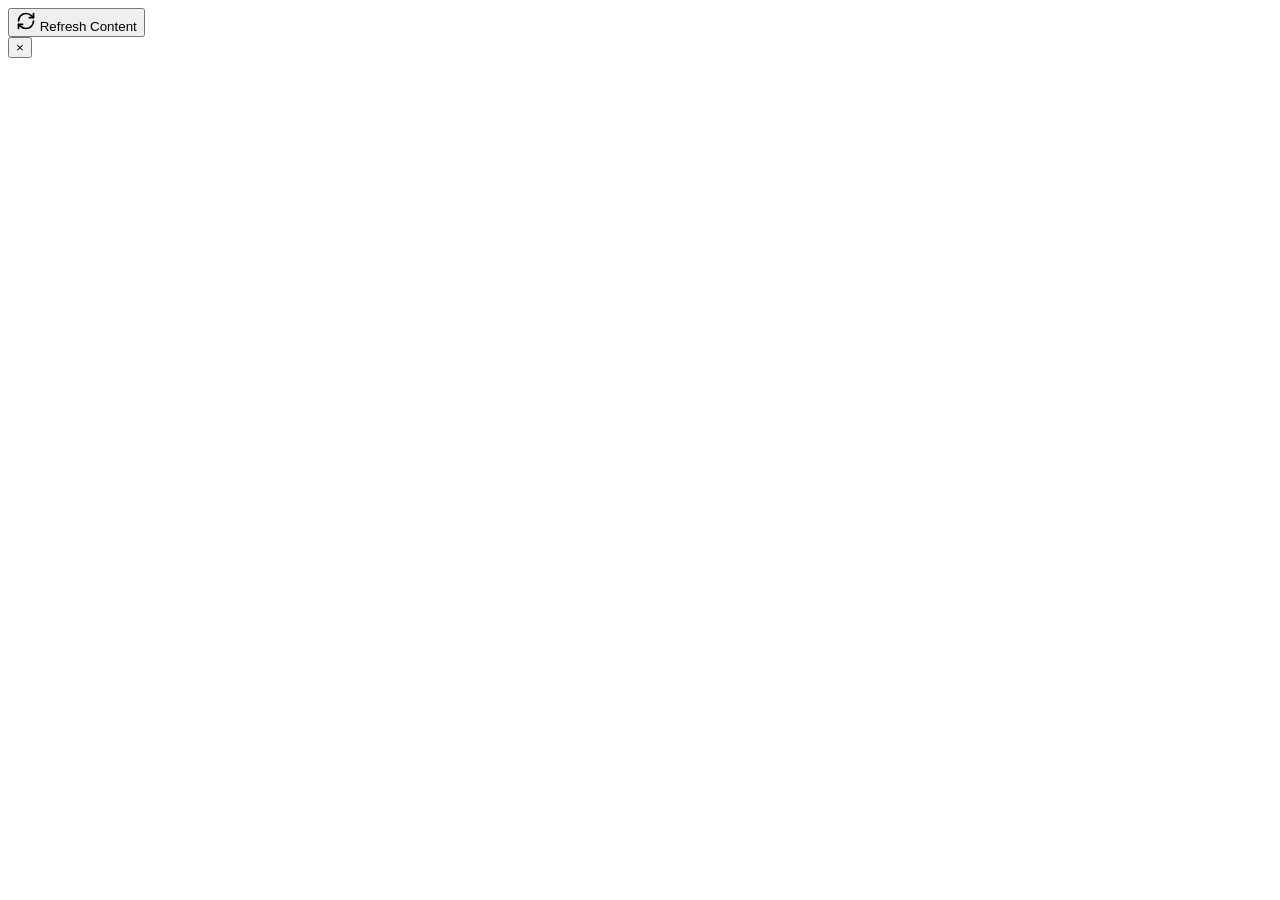
==== src/main/resources/templates/index.html @ 1dba1c24 "Initial commit: The Gallery project with Spring Boot and static frontend" ====
<!DOCTYPE html>
<html xmlns:th="http://www.thymeleaf.org">
<head>
    <meta charset="UTF-8">
    <meta name="viewport" content="width=device-width, initial-scale=1.0">
    <title>The Gallery</title>
    
    <!-- Fontes Google -->
    <link rel="preconnect" href="https://fonts.googleapis.com">
    <link rel="preconnect" href="https://fonts.gstatic.com" crossorigin>
    <link href="https://fonts.googleapis.com/css2?family=Cormorant+Garamond:wght@400;600;700&family=Crimson+Text:ital,wght@0,400;0,600;1,400&family=DM+Sans:wght@400;500&display=swap" rel="stylesheet">
    
    <!-- Tailwind CSS -->
    <script src="https://cdn.tailwindcss.com"></script>
    
    <!-- Estilos customizados -->
    <link rel="stylesheet" th:href="@{/css/main.css}">
    <link rel="stylesheet" th:href="@{/css/animations.css}">
</head>
<body class="relative font-sans-ui">
    <!-- Padrão de fundo fixo -->
    <div class="fixed inset-0 bg-pattern"></div>
    
    <!-- Conteúdo principal -->
    <div class="relative z-10">
        <!-- Header -->
        <div th:replace="~{fragments/header :: header}"></div>

        <!-- Main -->
        <main class="container mx-auto px-6 py-12">
            <!-- Comentário Contextual -->
            <div th:replace="~{fragments/contextual-comment :: comment}"></div>

            <!-- Citação do Dia -->
            <div th:replace="~{fragments/quote-section :: quote}"></div>

            <!-- Notícias -->
            <div th:replace="~{fragments/news-section :: news}"></div>

            <!-- Galeria de Imagens -->
            <div th:replace="~{fragments/image-gallery :: gallery}"></div>

            <!-- Player de Som -->
            <div th:replace="~{fragments/sound-player :: soundPlayer}"></div>

            <!-- Spell Checker -->
            <div th:replace="~{fragments/spell-checker :: spellChecker}"></div>

            <!-- Botão Refresh -->
            <div class="text-center opacity-0 animate-[fadeIn_0.6s_ease-out_1s_forwards]" style="animation: fadeIn 0.6s ease-out 1s forwards;">
                <button id="refreshBtn" class="px-8 py-4 bg-[#8B7355] text-[#F5F1ED] hover:bg-[#5C4033] transition-colors inline-flex items-center gap-3">
                    <svg xmlns="http://www.w3.org/2000/svg" width="20" height="20" viewBox="0 0 24 24" fill="none" stroke="currentColor" stroke-width="2" stroke-linecap="round" stroke-linejoin="round"><path d="M3 12a9 9 0 0 1 9-9 9.75 9.75 0 0 1 6.74 2.74L21 8"/><path d="M21 3v5h-5"/><path d="M21 12a9 9 0 0 1-9 9 9.75 9.75 0 0 1-6.74-2.74L3 16"/><path d="M3 21v-5h5"/></svg>
                    Refresh Content
                </button>
            </div>
        </main>

        <!-- Footer -->
        <div th:replace="~{fragments/footer :: footer}"></div>
    </div>

    <!-- Modal para zoom das imagens -->
    <div id="imageModal" class="modal" onclick="closeModal()">
        <button class="modal-close" onclick="closeModal()">&times;</button>
        <img id="modalImage" src="" alt="">
    </div>

    <!-- Scripts -->
    <script th:src="@{/js/audio-player.js}" defer></script>
    <script th:src="@{/js/modal.js}" defer></script>
    <script th:src="@{/js/spell-checker.js}" defer></script>
    <script th:src="@{/js/quote-loader.js}" defer></script>
    <script th:src="@{/js/news-loader.js}" defer></script>
    <script th:src="@{/js/image-loader.js}" defer></script>
    <!-- Script inline para o botão refresh (mock) -->
    <script>
        document.addEventListener('DOMContentLoaded', function() {
            document.getElementById('refreshBtn').addEventListener('click', () => {
                alert('Refresh: em breve os dados virão do backend!');
            });
        });
    </script>
    
</body>
</html>
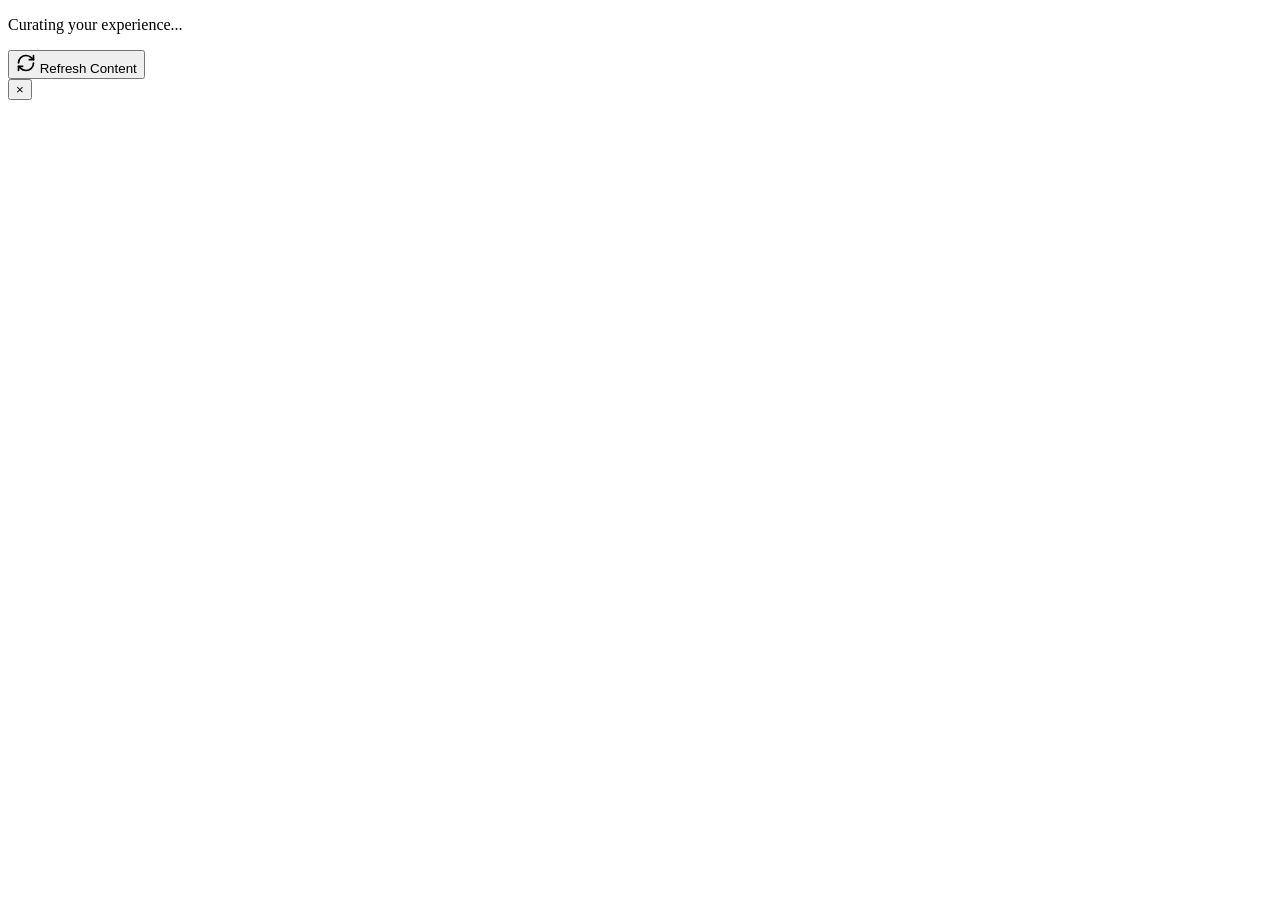
==== commit 4b71840a: "refactor: clean up frontend code and unify loading spinners - Remove duplicated CSS animations and r" ====
--- a/src/main/resources/templates/index.html
+++ b/src/main/resources/templates/index.html
@@ -1,85 +1,87 @@
 <!DOCTYPE html>
 <html xmlns:th="http://www.thymeleaf.org">
+
 <head>
     <meta charset="UTF-8">
     <meta name="viewport" content="width=device-width, initial-scale=1.0">
     <title>The Gallery</title>
-    
-    <!-- Fontes Google -->
     <link rel="preconnect" href="https://fonts.googleapis.com">
     <link rel="preconnect" href="https://fonts.gstatic.com" crossorigin>
-    <link href="https://fonts.googleapis.com/css2?family=Cormorant+Garamond:wght@400;600;700&family=Crimson+Text:ital,wght@0,400;0,600;1,400&family=DM+Sans:wght@400;500&display=swap" rel="stylesheet">
-    
-    <!-- Tailwind CSS -->
+    <link
+        href="https://fonts.googleapis.com/css2?family=Cormorant+Garamond:wght@400;600;700&family=Crimson+Text:ital,wght@0,400;0,600;1,400&family=DM+Sans:wght@400;500&display=swap"
+        rel="stylesheet">
     <script src="https://cdn.tailwindcss.com"></script>
-    
-    <!-- Estilos customizados -->
+    <link href="https://cdn.jsdelivr.net/npm/remixicon@4.6.0/fonts/remixicon.css" rel="stylesheet" />
     <link rel="stylesheet" th:href="@{/css/main.css}">
     <link rel="stylesheet" th:href="@{/css/animations.css}">
 </head>
+
 <body class="relative font-sans-ui">
-    <!-- Padrão de fundo fixo -->
+    <!-- Loading Overlay -->
+    <div id="loadingOverlay" class="loading-overlay">
+        <div class="loading-spinner">
+            <div class="loading-glow"></div>
+            <i class="loading-sparkle ri-sparkling-line"></i>
+            <p class="loading-text">Curating your experience...</p>
+        </div>
+    </div>
+
     <div class="fixed inset-0 bg-pattern"></div>
-    
-    <!-- Conteúdo principal -->
+
     <div class="relative z-10">
-        <!-- Header -->
         <div th:replace="~{fragments/header :: header}"></div>
-
-        <!-- Main -->
         <main class="container mx-auto px-6 py-12">
-            <!-- Comentário Contextual -->
             <div th:replace="~{fragments/contextual-comment :: comment}"></div>
-
-            <!-- Citação do Dia -->
             <div th:replace="~{fragments/quote-section :: quote}"></div>
-
-            <!-- Notícias -->
             <div th:replace="~{fragments/news-section :: news}"></div>
-
-            <!-- Galeria de Imagens -->
             <div th:replace="~{fragments/image-gallery :: gallery}"></div>
-
-            <!-- Player de Som -->
             <div th:replace="~{fragments/sound-player :: soundPlayer}"></div>
-
-            <!-- Spell Checker -->
             <div th:replace="~{fragments/spell-checker :: spellChecker}"></div>
 
-            <!-- Botão Refresh -->
-            <div class="text-center opacity-0 animate-[fadeIn_0.6s_ease-out_1s_forwards]" style="animation: fadeIn 0.6s ease-out 1s forwards;">
-                <button id="refreshBtn" class="px-8 py-4 bg-[#8B7355] text-[#F5F1ED] hover:bg-[#5C4033] transition-colors inline-flex items-center gap-3">
-                    <svg xmlns="http://www.w3.org/2000/svg" width="20" height="20" viewBox="0 0 24 24" fill="none" stroke="currentColor" stroke-width="2" stroke-linecap="round" stroke-linejoin="round"><path d="M3 12a9 9 0 0 1 9-9 9.75 9.75 0 0 1 6.74 2.74L21 8"/><path d="M21 3v5h-5"/><path d="M21 12a9 9 0 0 1-9 9 9.75 9.75 0 0 1-6.74-2.74L3 16"/><path d="M3 21v-5h5"/></svg>
+            <div class="text-center opacity-0 animate-[fadeIn_0.6s_ease-out_1s_forwards]"
+                style="animation: fadeIn 0.6s ease-out 1s forwards;">
+                <button id="refreshBtn"
+                    class="px-8 py-4 bg-[#8B7355] text-[#F5F1ED] hover:bg-[#5C4033] transition-colors inline-flex items-center gap-3">
+                    <svg xmlns="http://www.w3.org/2000/svg" width="20" height="20" viewBox="0 0 24 24" fill="none"
+                        stroke="currentColor" stroke-width="2" stroke-linecap="round" stroke-linejoin="round">
+                        <path d="M3 12a9 9 0 0 1 9-9 9.75 9.75 0 0 1 6.74 2.74L21 8" />
+                        <path d="M21 3v5h-5" />
+                        <path d="M21 12a9 9 0 0 1-9 9 9.75 9.75 0 0 1-6.74-2.74L3 16" />
+                        <path d="M3 21v-5h5" />
+                    </svg>
                     Refresh Content
                 </button>
             </div>
         </main>
-
-        <!-- Footer -->
         <div th:replace="~{fragments/footer :: footer}"></div>
     </div>
 
-    <!-- Modal para zoom das imagens -->
+    <!-- Modal -->
     <div id="imageModal" class="modal" onclick="closeModal()">
         <button class="modal-close" onclick="closeModal()">&times;</button>
         <img id="modalImage" src="" alt="">
     </div>
 
     <!-- Scripts -->
-    <script th:src="@{/js/audio-player.js}" defer></script>
-    <script th:src="@{/js/modal.js}" defer></script>
-    <script th:src="@{/js/spell-checker.js}" defer></script>
+    <script th:src="@{/js/app.js}" defer></script>
     <script th:src="@{/js/quote-loader.js}" defer></script>
     <script th:src="@{/js/news-loader.js}" defer></script>
     <script th:src="@{/js/image-loader.js}" defer></script>
-    <!-- Script inline para o botão refresh (mock) -->
+    <script th:src="@{/js/spell-checker.js}" defer></script>
+    <script th:src="@{/js/audio-player.js}" defer></script>
+    <script th:src="@{/js/modal.js}" defer></script>
+
     <script>
-        document.addEventListener('DOMContentLoaded', function() {
-            document.getElementById('refreshBtn').addEventListener('click', () => {
-                alert('Refresh: em breve os dados virão do backend!');
-            });
+        document.addEventListener('DOMContentLoaded', function () {
+            const refreshBtn = document.getElementById('refreshBtn');
+            if (refreshBtn) {
+                refreshBtn.addEventListener('click', (e) => {
+                    e.preventDefault();
+                    if (window.refreshAllContent) window.refreshAllContent();
+                });
+            }
         });
     </script>
-    
 </body>
+
 </html>
